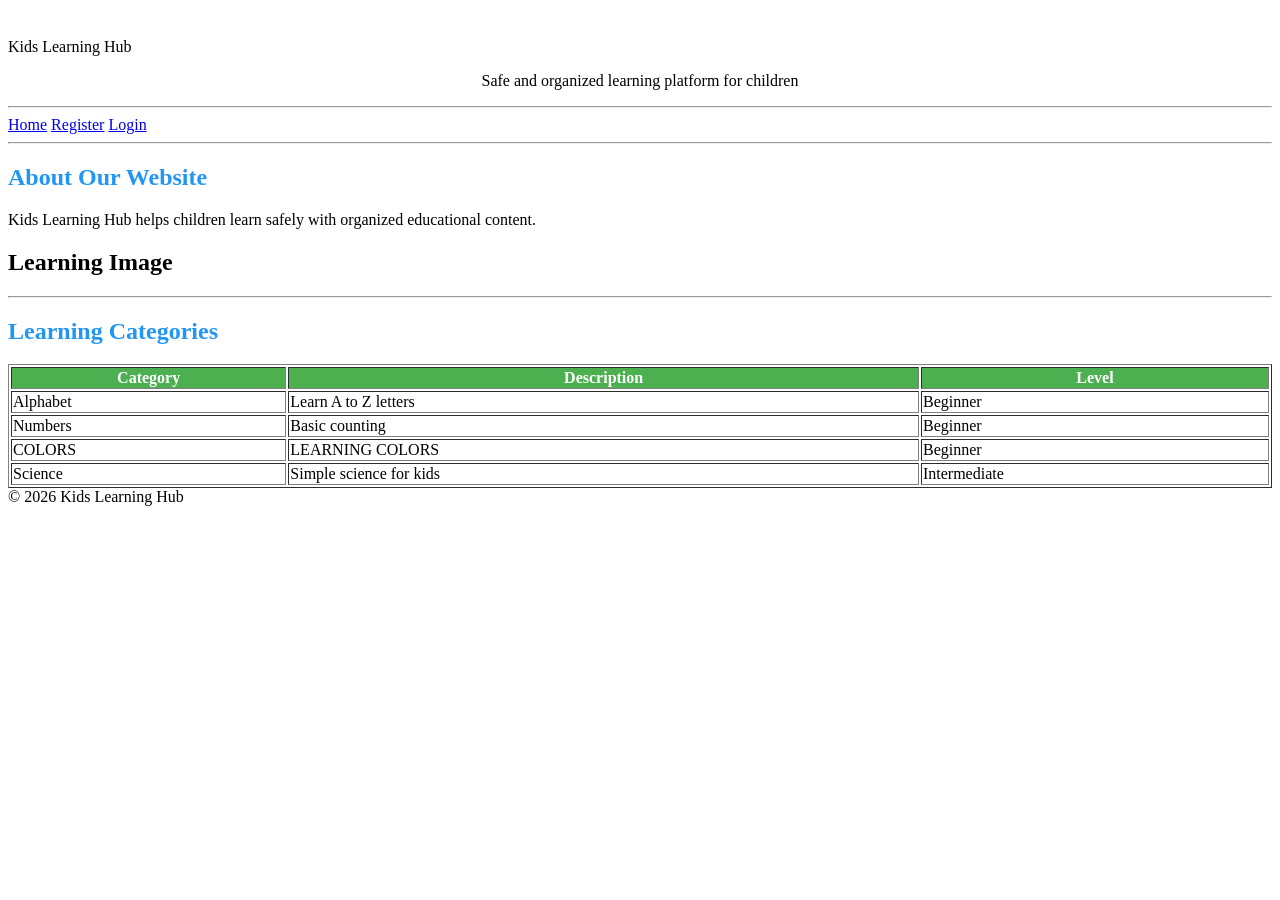
==== HTML/index.html @ 71441ad6 "added java script and organised in separate folders" ====
<!DOCTYPE html>
<html>
<head>
    <title>Kids Learning Hub</title>
	 <link rel="stylesheet" href="styles.css">
</head>
<div id="clock" style="
text-align:center;
font-size:30px;
font-weight:bold;
color:#4CAF50;
padding:15px;">
</div>

<body class="hero">
<header>    
Kids Learning Hub
</header>

<p align="center">
    Safe and organized learning platform for children
</p>

<hr>

<nav>
    <a href="index.html">Home</a>
    <a href="Register.html">Register</a>
	<a href="login.html">Login</a>
</nav>

<hr>

<h2 style="color:#2196F3;">About Our Website</h2>

<p>
    Kids Learning Hub helps children learn safely with organized educational content.
</p>

<h2>Learning Image</h2>


<hr>

<h2 style="color:#2196F3;">Learning Categories</h2>

<table border="1" width="100%" style="background:white;">

<tr style="background-color:#4CAF50; color:white;">
    <th>Category</th>
    <th>Description</th>
    <th>Level</th>
</tr>

<tr>
    <td>Alphabet</td>
    <td>Learn A to Z letters</td>
    <td>Beginner</td>
</tr>

<tr>
    <td>Numbers</td>
    <td>Basic counting</td>
    <td>Beginner</td>
</tr>

<tr>
    <td>COLORS</td>
    <td>LEARNING COLORS</td>
    <td>Beginner</td>
</tr>



<tr>
    <td>Science</td>
    <td>Simple science for kids</td>
    <td>Intermediate</td>
</tr>

</table>


<footer>
    © 2026 Kids Learning Hub
</footer>
<script src="script.js"></script>
</body>
</html>
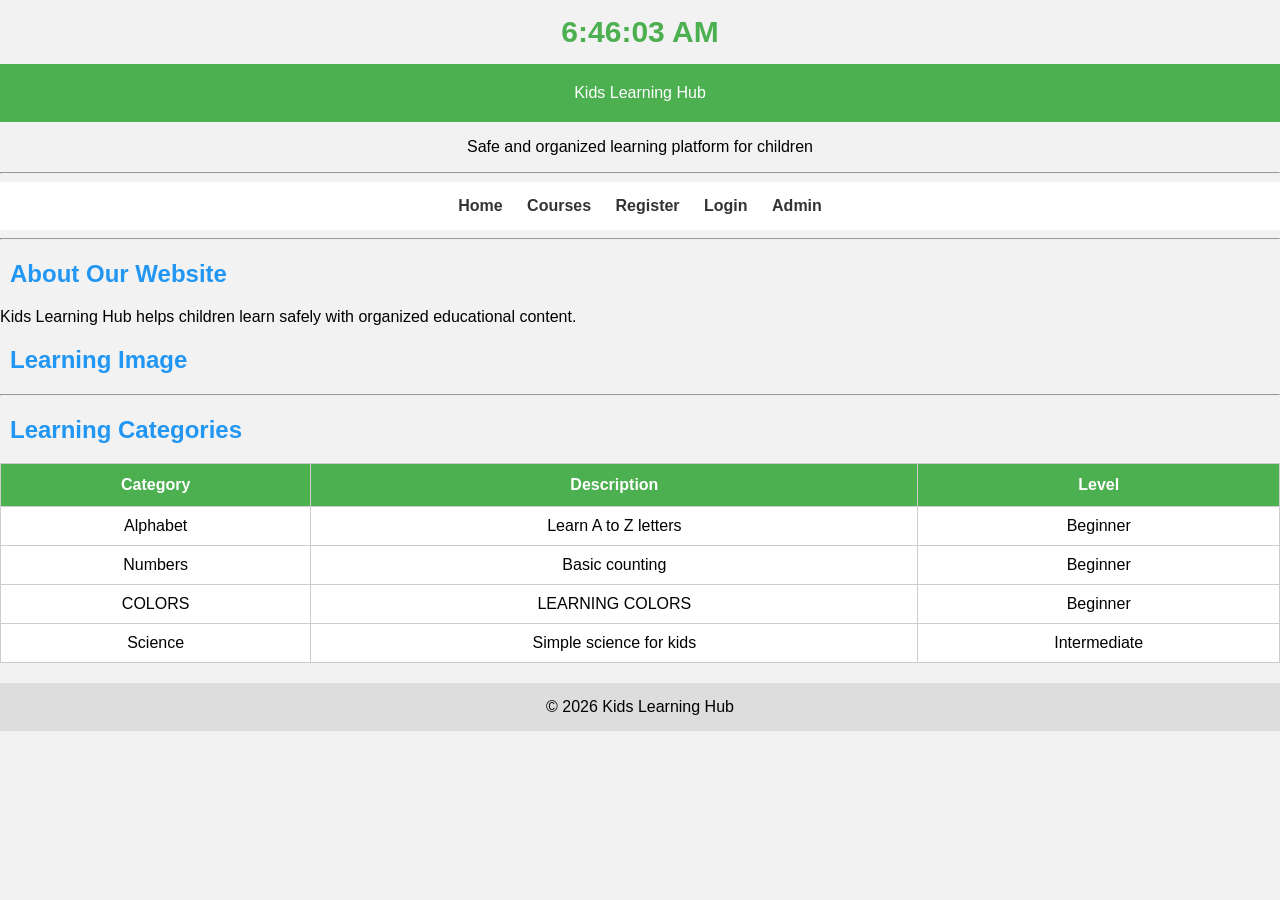
==== commit da784b4e: "linked pages" ====
--- a/HTML/index.html
+++ b/HTML/index.html
@@ -2,7 +2,7 @@
 <html>
 <head>
     <title>Kids Learning Hub</title>
-	 <link rel="stylesheet" href="styles.css">
+    <link rel="stylesheet" href="../CSS/styles.css">
 </head>
 <div id="clock" style="
 text-align:center;
@@ -25,8 +25,10 @@
 
 <nav>
     <a href="index.html">Home</a>
+    <a href="courses.html">Courses</a>
     <a href="Register.html">Register</a>
-	<a href="login.html">Login</a>
+    <a href="login.html">Login</a>
+    <a href="admin.html">Admin</a>
 </nav>
 
 <hr>
@@ -84,6 +86,6 @@
 <footer>
     © 2026 Kids Learning Hub
 </footer>
-<script src="script.js"></script>
+<script src="../JS/script.js"></script>
 </body>
 </html>
--- a/CSS/styles.css
+++ b/CSS/styles.css
@@ -0,0 +1,218 @@
+body{
+    font-family: Arial, sans-serif;
+    background-color:#f2f2f2;
+    margin:0;
+    padding:0;
+}
+
+/* HEADER */
+header{
+    background-color:#4CAF50;
+    color:white;
+    text-align:center;
+    padding:20px;
+}
+//* VIDEO CONTAINER */
+.video-container{
+    display:flex;
+    justify-content:space-between;
+    align-items:flex-start;
+    gap:15px;
+    width:100%;
+}
+
+/* VIDEO CARD */
+.video-card{
+    width:49%;
+    background:white;
+    border-radius:10px;
+    padding:10px;
+    box-shadow:0 0 10px rgba(0,0,0,0.2);
+    text-align:center;
+}
+
+.video-card iframe{
+    width:100%;
+    height:260px;
+    border:none;
+    border-radius:10px;
+}
+/* NAVIGATION */
+nav{
+    background:white;
+    text-align:center;
+    padding:15px;
+}
+
+nav a{
+    text-decoration:none;
+    color:#333;
+    margin:10px;
+    font-weight:bold;
+}
+
+nav a:hover{
+    color:#4CAF50;
+}
+
+/* HEADINGS */
+h2{
+    color:#2196F3;
+    padding-left:10px;
+}
+
+h3{
+    padding-left:10px;
+}
+
+/* TABLES */
+table{
+    width:100%;
+    border-collapse:collapse;
+    background:white;
+    text-align:center;
+}
+
+table, th, td{
+    border:1px solid #ccc;
+}
+
+th{
+    background-color:#4CAF50;
+    color:white;
+    padding:12px;
+}
+
+td{
+    padding:10px;
+}
+
+/* FORMS */
+form{
+    background:white;
+    padding:20px;
+    width:70%;
+    margin:auto;
+    border-radius:10px;
+}
+
+input, textarea, select{
+    width:100%;
+    padding:10px;
+    margin-top:5px;
+    margin-bottom:15px;
+    border:1px solid #ccc;
+    border-radius:5px;
+}
+
+input[type="submit"], button{
+    background-color:#4CAF50;
+    color:white;
+    border:none;
+    padding:12px 20px;
+    cursor:pointer;
+    border-radius:5px;
+}
+
+input[type="submit"]:hover,
+button:hover{
+    background-color:#45a049;
+}
+
+/* IMAGES */
+img{
+    width:100%;
+    border-radius:10px;
+}
+
+/* VIDEOS */
+.video-container{
+    display:flex;
+    justify-content:space-between;
+    align-items:center;
+    gap:10px;
+    padding:20px;
+}
+
+.video-box{
+    width:32%;
+    background:white;
+    padding:10px;
+    border-radius:10px;
+    text-align:center;
+}
+
+.video-box iframe{
+    width:100%;
+    height:220px;
+}
+
+/* FOOTER */
+footer{
+    background:#ddd;
+    text-align:center;
+    padding:15px;
+    margin-top:20px;
+}
+/* LOGIN PAGE */
+
+.login-container{
+    display:flex;
+    justify-content:center;
+    align-items:flex-start;
+    gap:40px;
+    padding:40px;
+}
+
+.login-box{
+    width:400px;
+    background:white;
+    padding:25px;
+    border-radius:15px;
+    box-shadow:0 0 10px rgba(0,0,0,0.2);
+}
+
+.login-box h2{
+    text-align:center;
+    color:#4CAF50;
+}
+
+.login-box form{
+    width:100%;
+    padding:0;
+    background:none;
+}
+
+.login-box input[type="submit"]{
+    width:100%;
+}
+/* HERO SECTION */
+.hero{
+    background-image:url('https://images.unsplash.com/photo-1606092195730-5d7b9af1efc5?auto=format&fit=crop&w=1000&q=80');
+    background-size:cover;
+    background-repeat:no-repeat;
+}
+
+/* SECTION BOX */
+.section{
+    padding:20px;
+}
+
+.regback{
+	background-image:url('https://images.unsplash.com/photo-1588072432836-e10032774350?auto=format&fit=crop&w=1000&q=80');
+    background-size:cover;
+    background-repeat:no-repeat;
+}
+	
+
+.button_link{
+	text-decoration:none;
+	text-align:center;
+	font-family:arial;
+	font-weight:bold;
+	color:green;
+	border-radius:10px;
+	padding:15px 12px;
+	background-color:black;
+}
+	
